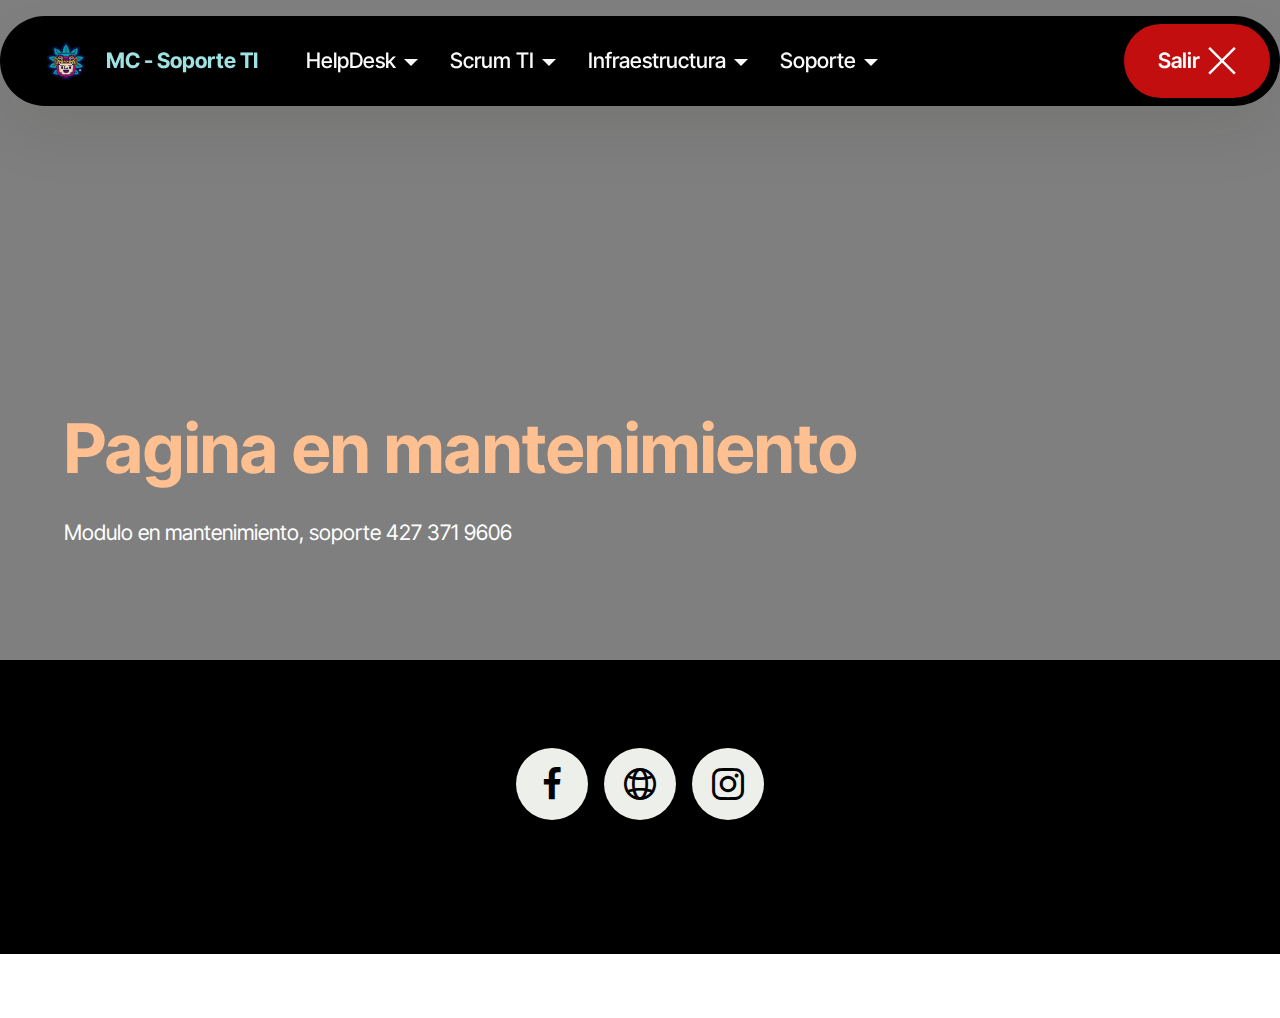
==== page1.html @ c339ab1b "create github pages" ====
<!DOCTYPE html>
<html  >
<head>
  <!-- Site made with Mobirise Website Builder v5.9.18, https://mobirise.com -->
  <meta charset="UTF-8">
  <meta http-equiv="X-UA-Compatible" content="IE=edge">
  <meta name="generator" content="Mobirise v5.9.18, mobirise.com">
  <meta name="viewport" content="width=device-width, initial-scale=1, minimum-scale=1">
  <link rel="shortcut icon" href="assets/images/isotipocolor-web-137x137.png" type="image/x-icon">
  <meta name="description" content="">
  
  
  <title>Mantenimiento</title>
  <link rel="stylesheet" href="assets/web/assets/mobirise-icons2/mobirise2.css">
  <link rel="stylesheet" href="assets/bootstrap/css/bootstrap.min.css">
  <link rel="stylesheet" href="assets/bootstrap/css/bootstrap-grid.min.css">
  <link rel="stylesheet" href="assets/bootstrap/css/bootstrap-reboot.min.css">
  <link rel="stylesheet" href="assets/animatecss/animate.css">
  <link rel="stylesheet" href="assets/dropdown/css/style.css">
  <link rel="stylesheet" href="assets/socicon/css/styles.css">
  <link rel="stylesheet" href="assets/theme/css/style.css">
  <link rel="preload" href="https://fonts.googleapis.com/css?family=Inter+Tight:100,200,300,400,500,600,700,800,900,100i,200i,300i,400i,500i,600i,700i,800i,900i&display=swap" as="style" onload="this.onload=null;this.rel='stylesheet'">
  <noscript><link rel="stylesheet" href="https://fonts.googleapis.com/css?family=Inter+Tight:100,200,300,400,500,600,700,800,900,100i,200i,300i,400i,500i,600i,700i,800i,900i&display=swap"></noscript>
  <link rel="preload" as="style" href="assets/mobirise/css/mbr-additional.css?v=smQ6OJ"><link rel="stylesheet" href="assets/mobirise/css/mbr-additional.css?v=smQ6OJ" type="text/css">

  
  
  
</head>
<body>
  
  <section data-bs-version="5.1" class="menu menu1 cid-uxffvswjuF" once="menu" id="menu01-16">
	

	<nav class="navbar navbar-dropdown navbar-fixed-top navbar-expand-lg">
		<div class="container">
			<div class="navbar-brand">
				<span class="navbar-logo">
					
						<img src="assets/images/isotipocolor-web-137x137.webp" alt="Mobirise Website Builder" style="height: 3rem;">
					
				</span>
				<span class="navbar-caption-wrap"><a class="navbar-caption text-danger display-4">MC - Soporte TI</a></span>
			</div>
			<button class="navbar-toggler" type="button" data-toggle="collapse" data-bs-toggle="collapse" data-target="#navbarSupportedContent" data-bs-target="#navbarSupportedContent" aria-controls="navbarNavAltMarkup" aria-expanded="false" aria-label="Toggle navigation">
				<div class="hamburger">
					<span></span>
					<span></span>
					<span></span>
					<span></span>
				</div>
			</button>
			<div class="collapse navbar-collapse" id="navbarSupportedContent">
				<ul class="navbar-nav nav-dropdown" data-app-modern-menu="true"><li class="nav-item dropdown"><a class="nav-link link dropdown-toggle text-white display-4" href="https://mobiri.se" data-toggle="dropdown-submenu" data-bs-toggle="dropdown" data-bs-auto-close="outside" aria-expanded="false">HelpDesk</a><div class="dropdown-menu" aria-labelledby="dropdown-467"><a class="show dropdown-item text-white text-primary display-4" href="https://docs.google.com/spreadsheets/d/1tQZ5rRhhbrYVEG_f9a9OdpUFr2kWi2Ooo6Gnt3os0gE/edit?gid=1674758568#gid=1674758568" target="_blank">HelpDesk</a><div class="dropdown"><a class="dropdown-item dropdown-toggle text-white display-4" href="https://mobiri.se" data-toggle="dropdown-submenu" data-bs-toggle="dropdown" data-bs-auto-close="outside" aria-expanded="false">Formulario</a><div class="dropdown-menu dropdown-submenu" aria-labelledby="dropdown-812"><a class="show dropdown-item text-white text-primary display-4" href="https://docs.google.com/forms/d/1orqEzwTOajUatfI0nrJIFFsMFWdwLHEpyA5Lwgc5M5E/edit" target="_blank">Editar</a><a class="show dropdown-item text-white text-primary display-4" href="https://docs.google.com/forms/d/e/1FAIpQLScKM3vpqnV5g_jiFnWjlTfqEybum1zKxJJAw9XuYOEBduHWBA/viewform?usp=sf_link" target="_blank">Ver</a></div></div></div></li><li class="nav-item dropdown"><a class="nav-link link dropdown-toggle text-white display-4" href="https://mobiri.se" data-toggle="dropdown-submenu" data-bs-toggle="dropdown" data-bs-auto-close="outside" aria-expanded="false">Scrum TI</a><div class="dropdown-menu" aria-labelledby="dropdown-231"><a class="show dropdown-item text-white text-primary display-4" href="https://docs.google.com/spreadsheets/d/1Y_oKEit8lRV-x0iWFJ3x6LApQu4Os89nSpuPyCU1NEI/edit?usp=sharing" target="_blank">Excel</a></div></li><li class="nav-item dropdown">
						<a class="nav-link link dropdown-toggle text-white show display-4" href="https://mobiri.se" data-toggle="dropdown-submenu" data-bs-toggle="dropdown" data-bs-auto-close="outside" aria-expanded="false">Infraestructura</a><div class="dropdown-menu show" aria-labelledby="dropdown-538" data-bs-popper="none"><div class="dropdown"><a class="dropdown-item dropdown-toggle text-white display-4" href="https://mobiri.se" data-toggle="dropdown-submenu" data-bs-toggle="dropdown" data-bs-auto-close="outside" aria-expanded="false">Red</a><div class="dropdown-menu dropdown-submenu" aria-labelledby="dropdown-129"><a class="dropdown-item text-white text-primary display-4" href="page1.html">Carpetas compartidas</a><a class="dropdown-item text-white text-primary display-4" href="page1.html">Topologia</a><div class="dropdown"><a class="dropdown-item text-white text-primary dropdown-toggle display-4" href="page1.html" data-toggle="dropdown-submenu" data-bs-toggle="dropdown" data-bs-auto-close="outside" aria-expanded="false">Configuraciones</a><div class="dropdown-menu dropdown-submenu" aria-labelledby="dropdown-901"><a class="dropdown-item text-white text-primary display-4" href="https://docs.google.com/spreadsheets/d/1yiLn3DMKhzhFyshzUQkkFJoEZVKk5XK2soRZ8ECcU_E/edit?usp=sharing" target="_blank">Servidores</a></div></div><a class="dropdown-item text-white text-primary display-4" href="page1.html">Proyectos</a><a class="dropdown-item text-white text-primary display-4" href="page1.html">Proveedores</a></div></div><div class="dropdown"><a class="dropdown-item dropdown-toggle text-white display-4" href="https://mobiri.se" data-toggle="dropdown-submenu" data-bs-toggle="dropdown" data-bs-auto-close="outside" aria-expanded="false">Camaras</a><div class="dropdown-menu dropdown-submenu" aria-labelledby="dropdown-752"><a class="dropdown-item text-white text-primary display-4" href="https://docs.google.com/spreadsheets/d/1JukxzZqgc_hGniaiKbsmmRWR3sTVH8GrKLAXcKS1vKk/edit?usp=sharing" target="_blank">Configuracion</a><a class="dropdown-item text-white text-primary display-4" href="page1.html">Topologia</a></div></div><a class="dropdown-item text-white show text-primary display-4" href="index.html#article06-1k" aria-expanded="false">Software</a></div>
					</li>
					
					<li class="nav-item dropdown"><a class="nav-link link dropdown-toggle text-white display-4" href="https://mobiri.se" data-toggle="dropdown-submenu" data-bs-toggle="dropdown" data-bs-auto-close="outside" aria-expanded="false">Soporte</a><div class="dropdown-menu" aria-labelledby="dropdown-169"><a class="show dropdown-item text-white text-primary display-4" href="page1.html">Cursos</a><a class="show dropdown-item text-white text-primary display-4" href="https://drive.google.com/drive/folders/1fta2CJEgPQlLHhC2azm7DFzgVzfVPlxH?usp=sharing" target="_blank">Manuales</a><div class="dropdown"><a class="text-white dropdown-item dropdown-toggle display-4" href="https://mobiri.se" data-toggle="dropdown-submenu" data-bs-toggle="dropdown" data-bs-auto-close="outside" aria-expanded="false">Mantenimientos</a><div class="dropdown-menu dropdown-submenu" aria-labelledby="dropdown-605"><a class="text-white show dropdown-item text-primary display-4" href="https://docs.google.com/spreadsheets/d/1fsN54QqwVLH9h3xYCC9KQETTjeA7YNZz8zzGtF8MJfA/edit?gid=0#gid=0" target="_blank">Checklist Preventivo</a><a class="text-white show dropdown-item text-primary display-4" href="https://docs.google.com/spreadsheets/d/1sJRoT5BX_wlcGO72BQpjdYwrX-4q8BYDv6KoUFHCXNs/edit?usp=sharing" target="_blank">Checklist Correctivo</a><a class="text-white show dropdown-item text-primary display-4" href="https://drive.google.com/drive/folders/1oaCWUjiMt_iOW7MO6h39NXHPLdgF9JYu?usp=sharing" target="_blank">Evidencias</a></div></div><a class="text-white dropdown-item show text-primary display-4" href="https://docs.google.com/spreadsheets/d/1K4DJF8NlPsOaYMabSEkWxWNf4xRq575X09Q40iq1aQs/edit?gid=27881361#gid=27881361" target="_blank">Cotizaciones y Pedidos</a><div class="dropdown"><a class="text-white dropdown-item dropdown-toggle display-4" href="https://mobiri.se" data-toggle="dropdown-submenu" data-bs-toggle="dropdown" data-bs-auto-close="outside" aria-expanded="false">Accesos</a><div class="dropdown-menu dropdown-submenu" aria-labelledby="dropdown-250"><a class="text-white dropdown-item show text-primary display-4" href="https://docs.google.com/spreadsheets/d/1g2q3pIwRkTzyVbUNISZcumAJhcUmCS8__Yrxm890wCg/edit?usp=sharing" target="_blank">Correos<br></a></div></div><a class="text-white dropdown-item show text-primary display-4" href="https://alejandronetaleex.github.io/gifttracklogin/" target="_blank">Gifttrack</a></div></li></ul>
				
				<div class="navbar-buttons mbr-section-btn"><a class="btn btn-secondary display-4" href="https://alejandronetaleex.github.io/loginsoporteti/"><span class="mobi-mbri mobi-mbri-close mbr-iconfont mbr-iconfont-btn"></span>Salir</a></div>
			</div>
		</div>
	</nav>
</section>

<section data-bs-version="5.1" class="header18 cid-uxk1f8sDzS" data-bg-video="https://www.youtube.com/watch?v=2Gg6Seob5Mg" id="header18-18">
  

  <div class="mbr-overlay" style="opacity: 0.5; background-color: rgb(0, 0, 0);"></div>
  <div class="container-fluid">
    <div class="row">
      <div class="content-wrap col-12 col-md-12">
        <h1 class="mbr-section-title mbr-fonts-style mbr-white mb-4 display-1">
          <strong><br>Pagina en mantenimiento</strong></h1>
        
        <p class="mbr-fonts-style mbr-text mbr-white mb-4 display-7">Modulo en mantenimiento, soporte 427 371 9606</p>
        
      </div>
    </div>
  </div>
</section>

<section data-bs-version="5.1" class="footer3 cid-usw5GXhlOP" once="footers" id="footer03-17">

        

    

    <div class="container">
        <div class="row">
            

            <div class="col-12 mt-4">
                <div class="social-row">
                    <div class="soc-item">
                        <a href="https://www.facebook.com/HomeImportacionesSouvenirs" target="_blank">
                            <span class="mbr-iconfont display-7 socicon-facebook socicon"></span>
                        </a>
                    </div>
                    <div class="soc-item">
                        <a href="https://giftzin.com/" target="_blank">
                            <span class="mbr-iconfont mobi-mbri-globe-2 mobi-mbri"></span>
                        </a>
                    </div>
                    <div class="soc-item">
                        <a href="https://www.instagram.com/_giftzin_/?hl=es-la" target="_blank">
                            <span class="mbr-iconfont socicon-instagram socicon"></span>
                        </a>
                    </div>
                    
                    
                </div>
            </div>
            <div class="col-12 mt-5">
                <p class="mbr-fonts-style copyright display-7">
                    © 2024 SOPORTE TI GIFTZIN - Mejora Continua . Desarrollado por Alejandro Machuca.
                </p>
            </div>
        </div>
    </div>
</section><section class="display-7" style="padding: 0;align-items: center;justify-content: center;flex-wrap: wrap;    align-content: center;display: flex;position: relative;height: 4rem;"><a href="https://mobiri.se/3147832" style="flex: 1 1;height: 4rem;position: absolute;width: 100%;z-index: 1;"><img alt="" style="height: 4rem;" src="[data-uri]"></a><p style="margin: 0;text-align: center;" class="display-7">&#8204;</p><a style="z-index:1" href="https://mobirise.com/builder/ai-website-maker.html">AI Website Maker</a></section><script src="assets/bootstrap/js/bootstrap.bundle.min.js"></script>  <script src="assets/smoothscroll/smooth-scroll.js"></script>  <script src="assets/ytplayer/index.js"></script>  <script src="assets/dropdown/js/navbar-dropdown.js"></script>  <script src="assets/vimeoplayer/player.js"></script>  <script src="assets/theme/js/script.js"></script>  
  
  
 <div id="scrollToTop" class="scrollToTop mbr-arrow-up"><a style="text-align: center;"><i class="mbr-arrow-up-icon mbr-arrow-up-icon-cm cm-icon cm-icon-smallarrow-up"></i></a></div>
    <input name="animation" type="hidden">
  </body>
</html>
---- assets/web/assets/mobirise-icons2/mobirise2.css ----
@font-face {
  font-family: 'Moririse2';
  font-display: swap;
  src:  url('mobirise2.eot?f2bix4');
  src:  url('mobirise2.eot?f2bix4#iefix') format('embedded-opentype'),
    url('mobirise2.ttf?f2bix4') format('truetype'),
    url('mobirise2.woff?f2bix4') format('woff'),
    url('mobirise2.svg?f2bix4#mobirise2') format('svg');
  font-weight: normal;
  font-style: normal;
}

[class^="mobi-"], [class*=" mobi-"] {
  /* use !important to prevent issues with browser extensions that change fonts */
  font-family: 'Moririse2' !important;
  speak: none;
  font-style: normal;
  font-weight: normal;
  font-variant: normal;
  text-transform: none;
  line-height: 1;

  /* Better Font Rendering =========== */
  -webkit-font-smoothing: antialiased;
  -moz-osx-font-smoothing: grayscale;
}

.mobi-mbri-add-submenu:before {
  content: "\e900";
}
.mobi-mbri-alert:before {
  content: "\e901";
}
.mobi-mbri-align-center:before {
  content: "\e902";
}
.mobi-mbri-align-justify:before {
  content: "\e903";
}
.mobi-mbri-align-left:before {
  content: "\e904";
}
.mobi-mbri-align-right:before {
  content: "\e905";
}
.mobi-mbri-android:before {
  content: "\e906";
}
.mobi-mbri-apple:before {
  content: "\e907";
}
.mobi-mbri-arrow-down:before {
  content: "\e908";
}
.mobi-mbri-arrow-next:before {
  content: "\e909";
}
.mobi-mbri-arrow-prev:before {
  content: "\e90a";
}
.mobi-mbri-arrow-up:before {
  content: "\e90b";
}
.mobi-mbri-bold:before {
  content: "\e90c";
}
.mobi-mbri-bookmark:before {
  content: "\e90d";
}
.mobi-mbri-bootstrap:before {
  content: "\e90e";
}
.mobi-mbri-briefcase:before {
  content: "\e90f";
}
.mobi-mbri-browse:before {
  content: "\e910";
}
.mobi-mbri-bulleted-list:before {
  content: "\e911";
}
.mobi-mbri-calendar:before {
  content: "\e912";
}
.mobi-mbri-camera:before {
  content: "\e913";
}
.mobi-mbri-cart-add:before {
  content: "\e914";
}
.mobi-mbri-cart-full:before {
  content: "\e915";
}
.mobi-mbri-cash:before {
  content: "\e916";
}
.mobi-mbri-change-style:before {
  content: "\e917";
}
.mobi-mbri-chat:before {
  content: "\e918";
}
.mobi-mbri-clock:before {
  content: "\e919";
}
.mobi-mbri-close:before {
  content: "\e91a";
}
.mobi-mbri-cloud:before {
  content: "\e91b";
}
.mobi-mbri-code:before {
  content: "\e91c";
}
.mobi-mbri-contact-form:before {
  content: "\e91d";
}
.mobi-mbri-credit-card:before {
  content: "\e91e";
}
.mobi-mbri-cursor-click:before {
  content: "\e91f";
}
.mobi-mbri-cust-feedback:before {
  content: "\e920";
}
.mobi-mbri-database:before {
  content: "\e921";
}
.mobi-mbri-delivery:before {
  content: "\e922";
}
.mobi-mbri-desktop:before {
  content: "\e923";
}
.mobi-mbri-devices:before {
  content: "\e924";
}
.mobi-mbri-down:before {
  content: "\e925";
}
.mobi-mbri-download-2:before {
  content: "\e926";
}
.mobi-mbri-download:before {
  content: "\e927";
}
.mobi-mbri-drag-n-drop-2:before {
  content: "\e928";
}
.mobi-mbri-drag-n-drop:before {
  content: "\e929";
}
.mobi-mbri-edit-2:before {
  content: "\e92a";
}
.mobi-mbri-edit:before {
  content: "\e92b";
}
.mobi-mbri-error:before {
  content: "\e92c";
}
.mobi-mbri-extension:before {
  content: "\e92d";
}
.mobi-mbri-features:before {
  content: "\e92e";
}
.mobi-mbri-file:before {
  content: "\e92f";
}
.mobi-mbri-flag:before {
  content: "\e930";
}
.mobi-mbri-folder:before {
  content: "\e931";
}
.mobi-mbri-gift:before {
  content: "\e932";
}
.mobi-mbri-github:before {
  content: "\e933";
}
.mobi-mbri-globe-2:before {
  content: "\e934";
}
.mobi-mbri-globe:before {
  content: "\e935";
}
.mobi-mbri-growing-chart:before {
  content: "\e936";
}
.mobi-mbri-hearth:before {
  content: "\e937";
}
.mobi-mbri-help:before {
  content: "\e938";
}
.mobi-mbri-home:before {
  content: "\e939";
}
.mobi-mbri-hot-cup:before {
  content: "\e93a";
}
.mobi-mbri-idea:before {
  content: "\e93b";
}
.mobi-mbri-image-gallery:before {
  content: "\e93c";
}
.mobi-mbri-image-slider:before {
  content: "\e93d";
}
.mobi-mbri-info:before {
  content: "\e93e";
}
.mobi-mbri-italic:before {
  content: "\e93f";
}
.mobi-mbri-key:before {
  content: "\e940";
}
.mobi-mbri-laptop:before {
  content: "\e941";
}
.mobi-mbri-layers:before {
  content: "\e942";
}
.mobi-mbri-left-right:before {
  content: "\e943";
}
.mobi-mbri-left:before {
  content: "\e944";
}
.mobi-mbri-letter:before {
  content: "\e945";
}
.mobi-mbri-like:before {
  content: "\e946";
}
.mobi-mbri-link:before {
  content: "\e947";
}
.mobi-mbri-lock:before {
  content: "\e948";
}
.mobi-mbri-login:before {
  content: "\e949";
}
.mobi-mbri-logout:before {
  content: "\e94a";
}
.mobi-mbri-magic-stick:before {
  content: "\e94b";
}
.mobi-mbri-map-pin:before {
  content: "\e94c";
}
.mobi-mbri-menu:before {
  content: "\e94d";
}
.mobi-mbri-mobile-2:before {
  content: "\e94e";
}
.mobi-mbri-mobile-horizontal:before {
  content: "\e94f";
}
.mobi-mbri-mobile:before {
  content: "\e950";
}
.mobi-mbri-mobirise:before {
  content: "\e951";
}
.mobi-mbri-more-horizontal:before {
  content: "\e952";
}
.mobi-mbri-more-vertical:before {
  content: "\e953";
}
.mobi-mbri-music:before {
  content: "\e954";
}
.mobi-mbri-new-file:before {
  content: "\e955";
}
.mobi-mbri-numbered-list:before {
  content: "\e956";
}
.mobi-mbri-opened-folder:before {
  content: "\e957";
}
.mobi-mbri-pages:before {
  content: "\e958";
}
.mobi-mbri-paper-plane:before {
  content: "\e959";
}
.mobi-mbri-paperclip:before {
  content: "\e95a";
}
.mobi-mbri-phone:before {
  content: "\e95b";
}
.mobi-mbri-photo:before {
  content: "\e95c";
}
.mobi-mbri-photos:before {
  content: "\e95d";
}
.mobi-mbri-pin:before {
  content: "\e95e";
}
.mobi-mbri-play:before {
  content: "\e95f";
}
.mobi-mbri-plus:before {
  content: "\e960";
}
.mobi-mbri-preview:before {
  content: "\e961";
}
.mobi-mbri-print:before {
  content: "\e962";
}
.mobi-mbri-protect:before {
  content: "\e963";
}
.mobi-mbri-question:before {
  content: "\e964";
}
.mobi-mbri-quote-left:before {
  content: "\e965";
}
.mobi-mbri-quote-right:before {
  content: "\e966";
}
.mobi-mbri-redo:before {
  content: "\e967";
}
.mobi-mbri-refresh:before {
  content: "\e968";
}
.mobi-mbri-responsive-2:before {
  content: "\e969";
}
.mobi-mbri-responsive:before {
  content: "\e96a";
}
.mobi-mbri-right:before {
  content: "\e96b";
}
.mobi-mbri-rocket:before {
  content: "\e96c";
}
.mobi-mbri-sad-face:before {
  content: "\e96d";
}
.mobi-mbri-sale:before {
  content: "\e96e";
}
.mobi-mbri-save:before {
  content: "\e96f";
}
.mobi-mbri-search:before {
  content: "\e970";
}
.mobi-mbri-setting-2:before {
  content: "\e971";
}
.mobi-mbri-setting-3:before {
  content: "\e972";
}
.mobi-mbri-setting:before {
  content: "\e973";
}
.mobi-mbri-share:before {
  content: "\e974";
}
.mobi-mbri-shopping-bag:before {
  content: "\e975";
}
.mobi-mbri-shopping-basket:before {
  content: "\e976";
}
.mobi-mbri-shopping-cart:before {
  content: "\e977";
}
.mobi-mbri-sites:before {
  content: "\e978";
}
.mobi-mbri-smile-face:before {
  content: "\e979";
}
.mobi-mbri-speed:before {
  content: "\e97a";
}
.mobi-mbri-star:before {
  content: "\e97b";
}
.mobi-mbri-success:before {
  content: "\e97c";
}
.mobi-mbri-sun:before {
  content: "\e97d";
}
.mobi-mbri-sun2:before {
  content: "\e97e";
}
.mobi-mbri-tablet-vertical:before {
  content: "\e97f";
}
.mobi-mbri-tablet:before {
  content: "\e980";
}
.mobi-mbri-target:before {
  content: "\e981";
}
.mobi-mbri-timer:before {
  content: "\e982";
}
.mobi-mbri-to-ftp:before {
  content: "\e983";
}
.mobi-mbri-to-local-drive:before {
  content: "\e984";
}
.mobi-mbri-touch-swipe:before {
  content: "\e985";
}
.mobi-mbri-touch:before {
  content: "\e986";
}
.mobi-mbri-trash:before {
  content: "\e987";
}
.mobi-mbri-underline:before {
  content: "\e988";
}
.mobi-mbri-undo:before {
  content: "\e989";
}
.mobi-mbri-unlink:before {
  content: "\e98a";
}
.mobi-mbri-unlock:before {
  content: "\e98b";
}
.mobi-mbri-up-down:before {
  content: "\e98c";
}
.mobi-mbri-up:before {
  content: "\e98d";
}
.mobi-mbri-update:before {
  content: "\e98e";
}
.mobi-mbri-upload-2:before {
  content: "\e98f";
}
.mobi-mbri-upload:before {
  content: "\e990";
}
.mobi-mbri-user-2:before {
  content: "\e991";
}
.mobi-mbri-user:before {
  content: "\e992";
}
.mobi-mbri-users:before {
  content: "\e993";
}
.mobi-mbri-video-play:before {
  content: "\e994";
}
.mobi-mbri-video:before {
  content: "\e995";
}
.mobi-mbri-watch:before {
  content: "\e996";
}
.mobi-mbri-website-theme-2:before {
  content: "\e997";
}
.mobi-mbri-website-theme:before {
  content: "\e998";
}
.mobi-mbri-wifi:before {
  content: "\e999";
}
.mobi-mbri-windows:before {
  content: "\e99a";
}
.mobi-mbri-zoom-in:before {
  content: "\e99b";
}
.mobi-mbri-zoom-out:before {
  content: "\e99c";
}
---- assets/dropdown/css/style.css ----
.navbar-dropdown {
  left: 0;
  padding: 0;
  position: absolute;
  right: 0;
  top: 0;
  transition: all 0.45s ease;
  z-index: 1030;
  background: #282828; }
  .navbar-dropdown .navbar-logo {
    margin-right: 0.8rem;
    transition: margin 0.3s ease-in-out;
    vertical-align: middle; }
    .navbar-dropdown .navbar-logo img {
      height: 3.125rem;
      transition: all 0.3s ease-in-out; }
    .navbar-dropdown .navbar-logo.mbr-iconfont {
      font-size: 3.125rem;
      line-height: 3.125rem; }
  .navbar-dropdown .navbar-caption {
    font-weight: 700;
    white-space: normal;
    vertical-align: -4px;
    line-height: 3.125rem !important; }
    .navbar-dropdown .navbar-caption, .navbar-dropdown .navbar-caption:hover {
      color: inherit;
      text-decoration: none; }
  .navbar-dropdown .mbr-iconfont + .navbar-caption {
    vertical-align: -1px; }
  .navbar-dropdown.navbar-fixed-top {
    position: fixed; }
  .navbar-dropdown .navbar-brand span {
    vertical-align: -4px; }
  .navbar-dropdown.bg-color.transparent {
    background: none; }
  .navbar-dropdown.navbar-short .navbar-brand {
    padding: 0.625rem 0; }
    .navbar-dropdown.navbar-short .navbar-brand span {
      vertical-align: -1px; }
  .navbar-dropdown.navbar-short .navbar-caption {
    line-height: 2.375rem !important;
    vertical-align: -2px; }
  .navbar-dropdown.navbar-short .navbar-logo {
    margin-right: 0.5rem; }
    .navbar-dropdown.navbar-short .navbar-logo img {
      height: 2.375rem; }
    .navbar-dropdown.navbar-short .navbar-logo.mbr-iconfont {
      font-size: 2.375rem;
      line-height: 2.375rem; }
  .navbar-dropdown.navbar-short .mbr-table-cell {
    height: 3.625rem; }
  .navbar-dropdown .navbar-close {
    left: 0.6875rem;
    position: fixed;
    top: 0.75rem;
    z-index: 1000; }
  .navbar-dropdown .hamburger-icon {
    content: "";
    display: inline-block;
    vertical-align: middle;
    width: 16px;
    -webkit-box-shadow: 0 -6px 0 1px #282828,0 0 0 1px #282828,0 6px 0 1px #282828;
    -moz-box-shadow: 0 -6px 0 1px #282828,0 0 0 1px #282828,0 6px 0 1px #282828;
    box-shadow: 0 -6px 0 1px #282828,0 0 0 1px #282828,0 6px 0 1px #282828; }

.dropdown-menu .dropdown-toggle[data-toggle="dropdown-submenu"]::after {
  border-bottom: 0.35em solid transparent;
  border-left: 0.35em solid;
  border-right: 0;
  border-top: 0.35em solid transparent;
  margin-left: 0.3rem; }

.dropdown-menu .dropdown-item:focus {
  outline: 0; }

.nav-dropdown {
  font-size: 0.75rem;
  font-weight: 500;
  height: auto !important; }
  .nav-dropdown .nav-btn {
    padding-left: 1rem; }
  .nav-dropdown .link {
    margin: .667em 1.667em;
    font-weight: 500;
    padding: 0;
    transition: color .2s ease-in-out; }
    .nav-dropdown .link.dropdown-toggle {
      margin-right: 2.583em; }
      .nav-dropdown .link.dropdown-toggle::after {
        margin-left: .25rem;
        border-top: 0.35em solid;
        border-right: 0.35em solid transparent;
        border-left: 0.35em solid transparent;
        border-bottom: 0; }
      .nav-dropdown .link.dropdown-toggle[aria-expanded="true"] {
        margin: 0;
        padding: 0.667em 3.263em  0.667em 1.667em; }
  .nav-dropdown .link::after,
  .nav-dropdown .dropdown-item::after {
    color: inherit; }
  .nav-dropdown .btn {
    font-size: 0.75rem;
    font-weight: 700;
    letter-spacing: 0;
    margin-bottom: 0;
    padding-left: 1.25rem;
    padding-right: 1.25rem; }
  .nav-dropdown .dropdown-menu {
    border-radius: 0;
    border: 0;
    left: 0;
    margin: 0;
    padding-bottom: 1.25rem;
    padding-top: 1.25rem;
    position: relative; }
  .nav-dropdown .dropdown-submenu {
    margin-left: 0.125rem;
    top: 0; }
  .nav-dropdown .dropdown-item {
    font-weight: 500;
    line-height: 2;
    padding: 0.3846em 4.615em 0.3846em 1.5385em;
    position: relative;
    transition: color .2s ease-in-out, background-color .2s ease-in-out; }
    .nav-dropdown .dropdown-item::after {
      margin-top: -0.3077em;
      position: absolute;
      right: 1.1538em;
      top: 50%; }
    .nav-dropdown .dropdown-item:focus, .nav-dropdown .dropdown-item:hover {
      background: none; }

@media (max-width: 767px) {
  .nav-dropdown.navbar-toggleable-sm {
    bottom: 0;
    display: none;
    left: 0;
    overflow-x: hidden;
    position: fixed;
    top: 0;
    transform: translateX(-100%);
    -ms-transform: translateX(-100%);
    -webkit-transform: translateX(-100%);
    width: 18.75rem;
    z-index: 999; } }
.nav-dropdown.navbar-toggleable-xl {
  bottom: 0;
  display: none;
  left: 0;
  overflow-x: hidden;
  position: fixed;
  top: 0;
  transform: translateX(-100%);
  -ms-transform: translateX(-100%);
  -webkit-transform: translateX(-100%);
  width: 18.75rem;
  z-index: 999; }

.nav-dropdown-sm {
  display: block !important;
  overflow-x: hidden;
  overflow: auto;
  padding-top: 3.875rem; }
  .nav-dropdown-sm::after {
    content: "";
    display: block;
    height: 3rem;
    width: 100%; }
  .nav-dropdown-sm.collapse.in ~ .navbar-close {
    display: block !important; }
  .nav-dropdown-sm.collapsing, .nav-dropdown-sm.collapse.in {
    transform: translateX(0);
    -ms-transform: translateX(0);
    -webkit-transform: translateX(0);
    transition: all 0.25s ease-out;
    -webkit-transition: all 0.25s ease-out;
    background: #282828; }
  .nav-dropdown-sm.collapsing[aria-expanded="false"] {
    transform: translateX(-100%);
    -ms-transform: translateX(-100%);
    -webkit-transform: translateX(-100%); }
  .nav-dropdown-sm .nav-item {
    display: block;
    margin-left: 0 !important;
    padding-left: 0; }
  .nav-dropdown-sm .link,
  .nav-dropdown-sm .dropdown-item {
    border-top: 1px dotted rgba(255, 255, 255, 0.1);
    font-size: 0.8125rem;
    line-height: 1.6;
    margin: 0 !important;
    padding: 0.875rem 2.4rem 0.875rem 1.5625rem !important;
    position: relative;
    white-space: normal; }
    .nav-dropdown-sm .link:focus, .nav-dropdown-sm .link:hover,
    .nav-dropdown-sm .dropdown-item:focus,
    .nav-dropdown-sm .dropdown-item:hover {
      background: rgba(0, 0, 0, 0.2) !important;
      color: #c0a375; }
  .nav-dropdown-sm .nav-btn {
    position: relative;
    padding: 1.5625rem 1.5625rem 0 1.5625rem; }
    .nav-dropdown-sm .nav-btn::before {
      border-top: 1px dotted rgba(255, 255, 255, 0.1);
      content: "";
      left: 0;
      position: absolute;
      top: 0;
      width: 100%; }
    .nav-dropdown-sm .nav-btn + .nav-btn {
      padding-top: 0.625rem; }
      .nav-dropdown-sm .nav-btn + .nav-btn::before {
        display: none; }
  .nav-dropdown-sm .btn {
    padding: 0.625rem 0; }
  .nav-dropdown-sm .dropdown-toggle[data-toggle="dropdown-submenu"]::after {
    margin-left: .25rem;
    border-top: 0.35em solid;
    border-right: 0.35em solid transparent;
    border-left: 0.35em solid transparent;
    border-bottom: 0; }
  .nav-dropdown-sm .dropdown-toggle[data-toggle="dropdown-submenu"][aria-expanded="true"]::after {
    border-top: 0;
    border-right: 0.35em solid transparent;
    border-left: 0.35em solid transparent;
    border-bottom: 0.35em solid; }
  .nav-dropdown-sm .dropdown-menu {
    margin: 0;
    padding: 0;
    position: relative;
    top: 0;
    left: 0;
    width: 100%;
    border: 0;
    float: none;
    border-radius: 0;
    background: none; }
  .nav-dropdown-sm .dropdown-submenu {
    left: 100%;
    margin-left: 0.125rem;
    margin-top: -1.25rem;
    top: 0; }

.navbar-toggleable-sm .nav-dropdown .dropdown-menu {
  position: absolute; }

.navbar-toggleable-sm .nav-dropdown .dropdown-submenu {
  left: 100%;
  margin-left: 0.125rem;
  margin-top: -1.25rem;
  top: 0; }

.navbar-toggleable-sm.opened .nav-dropdown .dropdown-menu {
  position: relative; }

.navbar-toggleable-sm.opened .nav-dropdown .dropdown-submenu {
  left: 0;
  margin-left: 00rem;
  margin-top: 0rem;
  top: 0; }

.is-builder .nav-dropdown.collapsing {
  transition: none !important; }
---- assets/socicon/css/styles.css ----
@charset "UTF-8";

@font-face {
  font-family: 'Socicon';
  src:  url('../fonts/socicon.eot');
  src:  url('../fonts/socicon.eot?#iefix') format('embedded-opentype'),
    url('../fonts/socicon.woff2') format('woff2'),
    url('../fonts/socicon.ttf') format('truetype'),
    url('../fonts/socicon.woff') format('woff'),
    url('../fonts/socicon.svg#socicon') format('svg');
  font-weight: normal;
  font-style: normal;
  font-display: swap;
}

[data-icon]:before {
  font-family: "socicon" !important;
  content: attr(data-icon);
  font-style: normal !important;
  font-weight: normal !important;
  font-variant: normal !important;
  text-transform: none !important;
  speak: none;
  line-height: 1;
  -webkit-font-smoothing: antialiased;
  -moz-osx-font-smoothing: grayscale;
}

[class^="socicon-"], [class*=" socicon-"] {
  /* use !important to prevent issues with browser extensions that change fonts */
  font-family: 'Socicon' !important;
  speak: none;
  font-style: normal;
  font-weight: normal;
  font-variant: normal;
  text-transform: none;
  line-height: 1;

  /* Better Font Rendering =========== */
  -webkit-font-smoothing: antialiased;
  -moz-osx-font-smoothing: grayscale;
}

.socicon-500px:before {
  content: "\e000";
}
.socicon-8tracks:before {
  content: "\e001";
}
.socicon-airbnb:before {
  content: "\e002";
}
.socicon-alliance:before {
  content: "\e003";
}
.socicon-amazon:before {
  content: "\e004";
}
.socicon-amplement:before {
  content: "\e005";
}
.socicon-android:before {
  content: "\e006";
}
.socicon-angellist:before {
  content: "\e007";
}
.socicon-apple:before {
  content: "\e008";
}
.socicon-appnet:before {
  content: "\e009";
}
.socicon-baidu:before {
  content: "\e00a";
}
.socicon-bandcamp:before {
  content: "\e00b";
}
.socicon-battlenet:before {
  content: "\e00c";
}
.socicon-mixer:before {
  content: "\e00d";
}
.socicon-bebee:before {
  content: "\e00e";
}
.socicon-bebo:before {
  content: "\e00f";
}
.socicon-behance:before {
  content: "\e010";
}
.socicon-blizzard:before {
  content: "\e011";
}
.socicon-blogger:before {
  content: "\e012";
}
.socicon-buffer:before {
  content: "\e013";
}
.socicon-chrome:before {
  content: "\e014";
}
.socicon-coderwall:before {
  content: "\e015";
}
.socicon-curse:before {
  content: "\e016";
}
.socicon-dailymotion:before {
  content: "\e017";
}
.socicon-deezer:before {
  content: "\e018";
}
.socicon-delicious:before {
  content: "\e019";
}
.socicon-deviantart:before {
  content: "\e01a";
}
.socicon-diablo:before {
  content: "\e01b";
}
.socicon-digg:before {
  content: "\e01c";
}
.socicon-discord:before {
  content: "\e01d";
}
.socicon-disqus:before {
  content: "\e01e";
}
.socicon-douban:before {
  content: "\e01f";
}
.socicon-draugiem:before {
  content: "\e020";
}
.socicon-dribbble:before {
  content: "\e021";
}
.socicon-drupal:before {
  content: "\e022";
}
.socicon-ebay:before {
  content: "\e023";
}
.socicon-ello:before {
  content: "\e024";
}
.socicon-endomodo:before {
  content: "\e025";
}
.socicon-envato:before {
  content: "\e026";
}
.socicon-etsy:before {
  content: "\e027";
}
.socicon-facebook:before {
  content: "\e028";
}
.socicon-feedburner:before {
  content: "\e029";
}
.socicon-filmweb:before {
  content: "\e02a";
}
.socicon-firefox:before {
  content: "\e02b";
}
.socicon-flattr:before {
  content: "\e02c";
}
.socicon-flickr:before {
  content: "\e02d";
}
.socicon-formulr:before {
  content: "\e02e";
}
.socicon-forrst:before {
  content: "\e02f";
}
.socicon-foursquare:before {
  content: "\e030";
}
.socicon-friendfeed:before {
  content: "\e031";
}
.socicon-github:before {
  content: "\e032";
}
.socicon-goodreads:before {
  content: "\e033";
}
.socicon-google:before {
  content: "\e034";
}
.socicon-googlescholar:before {
  content: "\e035";
}
.socicon-googlegroups:before {
  content: "\e036";
}
.socicon-googlephotos:before {
  content: "\e037";
}
.socicon-googleplus:before {
  content: "\e038";
}
.socicon-grooveshark:before {
  content: "\e039";
}
.socicon-hackerrank:before {
  content: "\e03a";
}
.socicon-hearthstone:before {
  content: "\e03b";
}
.socicon-hellocoton:before {
  content: "\e03c";
}
.socicon-heroes:before {
  content: "\e03d";
}
.socicon-smashcast:before {
  content: "\e03e";
}
.socicon-horde:before {
  content: "\e03f";
}
.socicon-houzz:before {
  content: "\e040";
}
.socicon-icq:before {
  content: "\e041";
}
.socicon-identica:before {
  content: "\e042";
}
.socicon-imdb:before {
  content: "\e043";
}
.socicon-instagram:before {
  content: "\e044";
}
.socicon-issuu:before {
  content: "\e045";
}
.socicon-istock:before {
  content: "\e046";
}
.socicon-itunes:before {
  content: "\e047";
}
.socicon-keybase:before {
  content: "\e048";
}
.socicon-lanyrd:before {
  content: "\e049";
}
.socicon-lastfm:before {
  content: "\e04a";
}
.socicon-line:before {
  content: "\e04b";
}
.socicon-linkedin:before {
  content: "\e04c";
}
.socicon-livejournal:before {
  content: "\e04d";
}
.socicon-lyft:before {
  content: "\e04e";
}
.socicon-macos:before {
  content: "\e04f";
}
.socicon-mail:before {
  content: "\e050";
}
.socicon-medium:before {
  content: "\e051";
}
.socicon-meetup:before {
  content: "\e052";
}
.socicon-mixcloud:before {
  content: "\e053";
}
.socicon-modelmayhem:before {
  content: "\e054";
}
.socicon-mumble:before {
  content: "\e055";
}
.socicon-myspace:before {
  content: "\e056";
}
.socicon-newsvine:before {
  content: "\e057";
}
.socicon-nintendo:before {
  content: "\e058";
}
.socicon-npm:before {
  content: "\e059";
}
.socicon-odnoklassniki:before {
  content: "\e05a";
}
.socicon-openid:before {
  content: "\e05b";
}
.socicon-opera:before {
  content: "\e05c";
}
.socicon-outlook:before {
  content: "\e05d";
}
.socicon-overwatch:before {
  content: "\e05e";
}
.socicon-patreon:before {
  content: "\e05f";
}
.socicon-paypal:before {
  content: "\e060";
}
.socicon-periscope:before {
  content: "\e061";
}
.socicon-persona:before {
  content: "\e062";
}
.socicon-pinterest:before {
  content: "\e063";
}
.socicon-play:before {
  content: "\e064";
}
.socicon-player:before {
  content: "\e065";
}
.socicon-playstation:before {
  content: "\e066";
}
.socicon-pocket:before {
  content: "\e067";
}
.socicon-qq:before {
  content: "\e068";
}
.socicon-quora:before {
  content: "\e069";
}
.socicon-raidcall:before {
  content: "\e06a";
}
.socicon-ravelry:before {
  content: "\e06b";
}
.socicon-reddit:before {
  content: "\e06c";
}
.socicon-renren:before {
  content: "\e06d";
}
.socicon-researchgate:before {
  content: "\e06e";
}
.socicon-residentadvisor:before {
  content: "\e06f";
}
.socicon-reverbnation:before {
  content: "\e070";
}
.socicon-rss:before {
  content: "\e071";
}
.socicon-sharethis:before {
  content: "\e072";
}
.socicon-skype:before {
  content: "\e073";
}
.socicon-slideshare:before {
  content: "\e074";
}
.socicon-smugmug:before {
  content: "\e075";
}
.socicon-snapchat:before {
  content: "\e076";
}
.socicon-songkick:before {
  content: "\e077";
}
.socicon-soundcloud:before {
  content: "\e078";
}
.socicon-spotify:before {
  content: "\e079";
}
.socicon-stackexchange:before {
  content: "\e07a";
}
.socicon-stackoverflow:before {
  content: "\e07b";
}
.socicon-starcraft:before {
  content: "\e07c";
}
.socicon-stayfriends:before {
  content: "\e07d";
}
.socicon-steam:before {
  content: "\e07e";
}
.socicon-storehouse:before {
  content: "\e07f";
}
.socicon-strava:before {
  content: "\e080";
}
.socicon-streamjar:before {
  content: "\e081";
}
.socicon-stumbleupon:before {
  content: "\e082";
}
.socicon-swarm:before {
  content: "\e083";
}
.socicon-teamspeak:before {
  content: "\e084";
}
.socicon-teamviewer:before {
  content: "\e085";
}
.socicon-technorati:before {
  content: "\e086";
}
.socicon-telegram:before {
  content: "\e087";
}
.socicon-tripadvisor:before {
  content: "\e088";
}
.socicon-tripit:before {
  content: "\e089";
}
.socicon-triplej:before {
  content: "\e08a";
}
.socicon-tumblr:before {
  content: "\e08b";
}
.socicon-twitch:before {
  content: "\e08c";
}
.socicon-twitter:before {
  content: "\e08d";
}
.socicon-uber:before {
  content: "\e08e";
}
.socicon-ventrilo:before {
  content: "\e08f";
}
.socicon-viadeo:before {
  content: "\e090";
}
.socicon-viber:before {
  content: "\e091";
}
.socicon-viewbug:before {
  content: "\e092";
}
.socicon-vimeo:before {
  content: "\e093";
}
.socicon-vine:before {
  content: "\e094";
}
.socicon-vkontakte:before {
  content: "\e095";
}
.socicon-warcraft:before {
  content: "\e096";
}
.socicon-wechat:before {
  content: "\e097";
}
.socicon-weibo:before {
  content: "\e098";
}
.socicon-whatsapp:before {
  content: "\e099";
}
.socicon-wikipedia:before {
  content: "\e09a";
}
.socicon-windows:before {
  content: "\e09b";
}
.socicon-wordpress:before {
  content: "\e09c";
}
.socicon-wykop:before {
  content: "\e09d";
}
.socicon-xbox:before {
  content: "\e09e";
}
.socicon-xing:before {
  content: "\e09f";
}
.socicon-yahoo:before {
  content: "\e0a0";
}
.socicon-yammer:before {
  content: "\e0a1";
}
.socicon-yandex:before {
  content: "\e0a2";
}
.socicon-yelp:before {
  content: "\e0a3";
}
.socicon-younow:before {
  content: "\e0a4";
}
.socicon-youtube:before {
  content: "\e0a5";
}
.socicon-zapier:before {
  content: "\e0a6";
}
.socicon-zerply:before {
  content: "\e0a7";
}
.socicon-zomato:before {
  content: "\e0a8";
}
.socicon-zynga:before {
  content: "\e0a9";
}
.socicon-spreadshirt:before {
  content: "\e901";
}
.socicon-gamejolt:before {
  content: "\e902";
}
.socicon-trello:before {
  content: "\e903";
}
.socicon-tunein:before {
  content: "\e904";
}
.socicon-bloglovin:before {
  content: "\e905";
}
.socicon-gamewisp:before {
  content: "\e906";
}
.socicon-messenger:before {
  content: "\e907";
}
.socicon-pandora:before {
  content: "\e908";
}
.socicon-augment:before {
  content: "\e909";
}
.socicon-bitbucket:before {
  content: "\e90a";
}
.socicon-fyuse:before {
  content: "\e90b";
}
.socicon-yt-gaming:before {
  content: "\e90c";
}
.socicon-sketchfab:before {
  content: "\e90d";
}
.socicon-mobcrush:before {
  content: "\e90e";
}
.socicon-microsoft:before {
  content: "\e90f";
}
.socicon-realtor:before {
  content: "\e910";
}
.socicon-tidal:before {
  content: "\e911";
}
.socicon-qobuz:before {
  content: "\e912";
}
.socicon-natgeo:before {
  content: "\e913";
}
.socicon-mastodon:before {
  content: "\e914";
}
.socicon-unsplash:before {
  content: "\e915";
}
.socicon-homeadvisor:before {
  content: "\e916";
}
.socicon-angieslist:before {
  content: "\e917";
}
.socicon-codepen:before {
  content: "\e918";
}
.socicon-slack:before {
  content: "\e919";
}
.socicon-openaigym:before {
  content: "\e91a";
}
.socicon-logmein:before {
  content: "\e91b";
}
.socicon-fiverr:before {
  content: "\e91c";
}
.socicon-gotomeeting:before {
  content: "\e91d";
}
.socicon-aliexpress:before {
  content: "\e91e";
}
.socicon-guru:before {
  content: "\e91f";
}
.socicon-appstore:before {
  content: "\e920";
}
.socicon-homes:before {
  content: "\e921";
}
.socicon-zoom:before {
  content: "\e922";
}
.socicon-alibaba:before {
  content: "\e923";
}
.socicon-craigslist:before {
  content: "\e924";
}
.socicon-wix:before {
  content: "\e925";
}
.socicon-redfin:before {
  content: "\e926";
}
.socicon-googlecalendar:before {
  content: "\e927";
}
.socicon-shopify:before {
  content: "\e928";
}
.socicon-freelancer:before {
  content: "\e929";
}
.socicon-seedrs:before {
  content: "\e92a";
}
.socicon-bing:before {
  content: "\e92b";
}
.socicon-doodle:before {
  content: "\e92c";
}
.socicon-bonanza:before {
  content: "\e92d";
}
.socicon-squarespace:before {
  content: "\e92e";
}
.socicon-toptal:before {
  content: "\e92f";
}
.socicon-gust:before {
  content: "\e930";
}
.socicon-ask:before {
  content: "\e931";
}
.socicon-trulia:before {
  content: "\e932";
}
.socicon-loomly:before {
  content: "\e933";
}
.socicon-ghost:before {
  content: "\e934";
}
.socicon-upwork:before {
  content: "\e935";
}
.socicon-fundable:before {
  content: "\e936";
}
.socicon-booking:before {
  content: "\e937";
}
.socicon-googlemaps:before {
  content: "\e938";
}
.socicon-zillow:before {
  content: "\e939";
}
.socicon-niconico:before {
  content: "\e93a";
}
.socicon-toneden:before {
  content: "\e93b";
}
.socicon-crunchbase:before {
  content: "\e93c";
}
.socicon-homefy:before {
  content: "\e93d";
}
.socicon-calendly:before {
  content: "\e93e";
}
.socicon-livemaster:before {
  content: "\e93f";
}
.socicon-udemy:before {
  content: "\e940";
}
.socicon-codered:before {
  content: "\e941";
}
.socicon-origin:before {
  content: "\e942";
}
.socicon-nextdoor:before {
  content: "\e943";
}
.socicon-portfolio:before {
  content: "\e944";
}
.socicon-instructables:before {
  content: "\e945";
}
.socicon-gitlab:before {
  content: "\e946";
}
.socicon-hackernews:before {
  content: "\e947";
}
.socicon-smashwords:before {
  content: "\e948";
}
.socicon-kobo:before {
  content: "\e949";
}
.socicon-bookbub:before {
  content: "\e94a";
}
.socicon-mailru:before {
  content: "\e94b";
}
.socicon-moddb:before {
  content: "\e94c";
}
.socicon-indiedb:before {
  content: "\e94d";
}
.socicon-traxsource:before {
  content: "\e94e";
}
.socicon-gamefor:before {
  content: "\e94f";
}
.socicon-pixiv:before {
  content: "\e950";
}
.socicon-myanimelist:before {
  content: "\e951";
}
.socicon-blackberry:before {
  content: "\e952";
}
.socicon-wickr:before {
  content: "\e953";
}
.socicon-spip:before {
  content: "\e954";
}
.socicon-napster:before {
  content: "\e955";
}
.socicon-beatport:before {
  content: "\e956";
}
.socicon-hackerone:before {
  content: "\e957";
}
.socicon-internet:before {
  content: "\e958";
}
.socicon-ubuntu:before {
  content: "\e959";
}
.socicon-artstation:before {
  content: "\e95a";
}
.socicon-invision:before {
  content: "\e95b";
}
.socicon-torial:before {
  content: "\e95c";
}
.socicon-collectorz:before {
  content: "\e95d";
}
.socicon-seenthis:before {
  content: "\e95e";
}
.socicon-googleplaymusic:before {
  content: "\e95f";
}
.socicon-debian:before {
  content: "\e960";
}
.socicon-filmfreeway:before {
  content: "\e961";
}
.socicon-gnome:before {
  content: "\e962";
}
.socicon-itchio:before {
  content: "\e963";
}
.socicon-jamendo:before {
  content: "\e964";
}
.socicon-mix:before {
  content: "\e965";
}
.socicon-sharepoint:before {
  content: "\e966";
}
.socicon-tinder:before {
  content: "\e967";
}
.socicon-windguru:before {
  content: "\e968";
}
.socicon-cdbaby:before {
  content: "\e969";
}
.socicon-elementaryos:before {
  content: "\e96a";
}
.socicon-stage32:before {
  content: "\e96b";
}
.socicon-tiktok:before {
  content: "\e96c";
}
.socicon-gitter:before {
  content: "\e96d";
}
.socicon-letterboxd:before {
  content: "\e96e";
}
.socicon-threema:before {
  content: "\e96f";
}
.socicon-splice:before {
  content: "\e970";
}
.socicon-metapop:before {
  content: "\e971";
}
.socicon-naver:before {
  content: "\e972";
}
.socicon-remote:before {
  content: "\e973";
}
.socicon-flipboard:before {
  content: "\e974";
}
.socicon-googlehangouts:before {
  content: "\e975";
}
.socicon-dlive:before {
  content: "\e976";
}
.socicon-vsco:before {
  content: "\e977";
}
.socicon-stitcher:before {
  content: "\e978";
}
.socicon-avvo:before {
  content: "\e979";
}
.socicon-redbubble:before {
  content: "\e97a";
}
.socicon-society6:before {
  content: "\e97b";
}
.socicon-zazzle:before {
  content: "\e97c";
}
.socicon-eitaa:before {
  content: "\e97d";
}
.socicon-soroush:before {
  content: "\e97e";
}
.socicon-bale:before {
  content: "\e97f";
}
---- assets/theme/css/style.css ----
@charset "UTF-8";
section {
  background-color: #ffffff;
}

body {
  font-style: normal;
  line-height: 1.5;
  font-weight: 400;
  color: #232323;
  position: relative;
}

button {
  background-color: transparent;
  border-color: transparent;
}

.embla__button,
.carousel-control {
  background-color: #edefea !important;
  opacity: 0.8 !important;
  color: #464845 !important;
  border-color: #edefea !important;
}

.carousel .close,
.modalWindow .close {
  background-color: #edefea !important;
  color: #464845 !important;
  border-color: #edefea !important;
  opacity: 0.8 !important;
}

.carousel .close:hover,
.modalWindow .close:hover {
  opacity: 1 !important;
}

.carousel-indicators li {
  background-color: #edefea !important;
  border: 2px solid #464845 !important;
}

.carousel-indicators li:hover,
.carousel-indicators li:active {
  opacity: 0.8 !important;
}

.embla__button:hover,
.carousel-control:hover {
  background-color: #edefea !important;
  opacity: 1 !important;
}

.modalWindow-video-container {
  height: 80%;
}

section,
.container,
.container-fluid {
  position: relative;
  word-wrap: break-word;
}

a.mbr-iconfont:hover {
  text-decoration: none;
}

.article .lead p,
.article .lead ul,
.article .lead ol,
.article .lead pre,
.article .lead blockquote {
  margin-bottom: 0;
}

a {
  font-style: normal;
  font-weight: 400;
  cursor: pointer;
}
a, a:hover {
  text-decoration: none;
}

.mbr-section-title {
  font-style: normal;
  line-height: 1.3;
}

.mbr-section-subtitle {
  line-height: 1.3;
}

.mbr-text {
  font-style: normal;
  line-height: 1.7;
}

h1,
h2,
h3,
h4,
h5,
h6,
.display-1,
.display-2,
.display-4,
.display-5,
.display-7,
span,
p,
a {
  line-height: 1;
  word-break: break-word;
  word-wrap: break-word;
  font-weight: 400;
}

b,
strong {
  font-weight: bold;
}

input:-webkit-autofill, input:-webkit-autofill:hover, input:-webkit-autofill:focus, input:-webkit-autofill:active {
  transition-delay: 9999s;
  -webkit-transition-property: background-color, color;
  transition-property: background-color, color;
}

textarea[type=hidden] {
  display: none;
}

section {
  background-position: 50% 50%;
  background-repeat: no-repeat;
  background-size: cover;
}
section .mbr-background-video,
section .mbr-background-video-preview {
  position: absolute;
  bottom: 0;
  left: 0;
  right: 0;
  top: 0;
}

.hidden {
  visibility: hidden;
}

.mbr-z-index20 {
  z-index: 20;
}

/*! Base colors */
.mbr-white {
  color: #ffffff;
}

.mbr-black {
  color: #111111;
}

.mbr-bg-white {
  background-color: #ffffff;
}

.mbr-bg-black {
  background-color: #000000;
}

/*! Text-aligns */
.align-left {
  text-align: left;
}

.align-center {
  text-align: center;
}

.align-right {
  text-align: right;
}

/*! Font-weight  */
.mbr-light {
  font-weight: 300;
}

.mbr-regular {
  font-weight: 400;
}

.mbr-semibold {
  font-weight: 500;
}

.mbr-bold {
  font-weight: 700;
}

/*! Media  */
.media-content {
  flex-basis: 100%;
}

.media-container-row {
  display: flex;
  flex-direction: row;
  flex-wrap: wrap;
  justify-content: center;
  align-content: center;
  align-items: start;
}
.media-container-row .media-size-item {
  width: 400px;
}

.media-container-column {
  display: flex;
  flex-direction: column;
  flex-wrap: wrap;
  justify-content: center;
  align-content: center;
  align-items: stretch;
}
.media-container-column > * {
  width: 100%;
}

@media (min-width: 992px) {
  .media-container-row {
    flex-wrap: nowrap;
  }
}
figure {
  margin-bottom: 0;
  overflow: hidden;
}

figure[mbr-media-size] {
  transition: width 0.1s;
}

img,
iframe {
  display: block;
  width: 100%;
}

.card {
  background-color: transparent;
  border: none;
}

.card-box {
  width: 100%;
}

.card-img {
  text-align: center;
  flex-shrink: 0;
  -webkit-flex-shrink: 0;
}

.media {
  max-width: 100%;
  margin: 0 auto;
}

.mbr-figure {
  align-self: center;
}

.media-container > div {
  max-width: 100%;
}

.mbr-figure img,
.card-img img {
  width: 100%;
}

@media (max-width: 991px) {
  .media-size-item {
    width: auto !important;
  }
  .media {
    width: auto;
  }
  .mbr-figure {
    width: 100% !important;
  }
}
/*! Buttons */
.mbr-section-btn {
  margin-left: -0.6rem;
  margin-right: -0.6rem;
  font-size: 0;
}

.btn {
  font-weight: 600;
  border-width: 1px;
  font-style: normal;
  margin: 0.6rem 0.6rem;
  white-space: normal;
  transition: all 0.2s ease-in-out;
  display: inline-flex;
  align-items: center;
  justify-content: center;
  word-break: break-word;
}

.btn-sm {
  font-weight: 600;
  letter-spacing: 0px;
  transition: all 0.3s ease-in-out;
}

.btn-md {
  font-weight: 600;
  letter-spacing: 0px;
  transition: all 0.3s ease-in-out;
}

.btn-lg {
  font-weight: 600;
  letter-spacing: 0px;
  transition: all 0.3s ease-in-out;
}

.btn-form {
  margin: 0;
}
.btn-form:hover {
  cursor: pointer;
}

nav .mbr-section-btn {
  margin-left: 0rem;
  margin-right: 0rem;
}

/*! Btn icon margin */
.btn .mbr-iconfont,
.btn.btn-sm .mbr-iconfont {
  order: 1;
  cursor: pointer;
  margin-left: 0.5rem;
  vertical-align: sub;
}

.btn.btn-md .mbr-iconfont,
.btn.btn-md .mbr-iconfont {
  margin-left: 0.8rem;
}

.mbr-regular {
  font-weight: 400;
}

.mbr-semibold {
  font-weight: 500;
}

.mbr-bold {
  font-weight: 700;
}

[type=submit] {
  -webkit-appearance: none;
}

/*! Full-screen */
.mbr-fullscreen .mbr-overlay {
  min-height: 100vh;
}

.mbr-fullscreen {
  display: flex;
  display: -moz-flex;
  display: -ms-flex;
  display: -o-flex;
  align-items: center;
  min-height: 100vh;
  padding-top: 3rem;
  padding-bottom: 3rem;
}

/*! Map */
.map {
  height: 25rem;
  position: relative;
}
.map iframe {
  width: 100%;
  height: 100%;
}

/*! Scroll to top arrow */
.mbr-arrow-up {
  bottom: 25px;
  right: 90px;
  position: fixed;
  text-align: right;
  z-index: 5000;
  color: #ffffff;
  font-size: 22px;
}

.mbr-arrow-up a {
  background: rgba(0, 0, 0, 0.2);
  border-radius: 50%;
  color: #fff;
  display: inline-block;
  height: 60px;
  width: 60px;
  border: 2px solid #fff;
  outline-style: none !important;
  position: relative;
  text-decoration: none;
  transition: all 0.3s ease-in-out;
  cursor: pointer;
  text-align: center;
}
.mbr-arrow-up a:hover {
  background-color: rgba(0, 0, 0, 0.4);
}
.mbr-arrow-up a i {
  line-height: 60px;
}

.mbr-arrow-up-icon {
  display: block;
  color: #fff;
}

.mbr-arrow-up-icon::before {
  content: "›";
  display: inline-block;
  font-family: serif;
  font-size: 22px;
  line-height: 1;
  font-style: normal;
  position: relative;
  top: 6px;
  left: -4px;
  transform: rotate(-90deg);
}

/*! Arrow Down */
.mbr-arrow {
  position: absolute;
  bottom: 45px;
  left: 50%;
  width: 60px;
  height: 60px;
  cursor: pointer;
  background-color: rgba(80, 80, 80, 0.5);
  border-radius: 50%;
  transform: translateX(-50%);
}
@media (max-width: 767px) {
  .mbr-arrow {
    display: none;
  }
}
.mbr-arrow > a {
  display: inline-block;
  text-decoration: none;
  outline-style: none;
  animation: arrowdown 1.7s ease-in-out infinite;
  color: #ffffff;
}
.mbr-arrow > a > i {
  position: absolute;
  top: -2px;
  left: 15px;
  font-size: 2rem;
}

#scrollToTop a i::before {
  content: "";
  position: absolute;
  display: block;
  border-bottom: 2.5px solid #fff;
  border-left: 2.5px solid #fff;
  width: 27.8%;
  height: 27.8%;
  left: 50%;
  top: 51%;
  transform: translateY(-30%) translateX(-50%) rotate(135deg);
}

@keyframes arrowdown {
  0% {
    transform: translateY(0px);
  }
  50% {
    transform: translateY(-5px);
  }
  100% {
    transform: translateY(0px);
  }
}
@media (max-width: 500px) {
  .mbr-arrow-up {
    left: 0;
    right: 0;
    text-align: center;
  }
}
/*Gradients animation*/
@keyframes gradient-animation {
  from {
    background-position: 0% 100%;
    animation-timing-function: ease-in-out;
  }
  to {
    background-position: 100% 0%;
    animation-timing-function: ease-in-out;
  }
}
.bg-gradient {
  background-size: 200% 200%;
  animation: gradient-animation 5s infinite alternate;
  -webkit-animation: gradient-animation 5s infinite alternate;
}

.menu .navbar-brand {
  display: -webkit-flex;
}
.menu .navbar-brand span {
  display: flex;
  display: -webkit-flex;
}
.menu .navbar-brand .navbar-caption-wrap {
  display: -webkit-flex;
}
.menu .navbar-brand .navbar-logo img {
  display: -webkit-flex;
  width: auto;
}
@media (min-width: 768px) and (max-width: 991px) {
  .menu .navbar-toggleable-sm .navbar-nav {
    display: -ms-flexbox;
  }
}
@media (max-width: 991px) {
  .menu .navbar-collapse {
    max-height: 93.5vh;
  }
  .menu .navbar-collapse.show {
    overflow: auto;
  }
}
@media (min-width: 992px) {
  .menu .navbar-nav.nav-dropdown {
    display: -webkit-flex;
  }
  .menu .navbar-toggleable-sm .navbar-collapse {
    display: -webkit-flex !important;
  }
  .menu .collapsed .navbar-collapse {
    max-height: 93.5vh;
  }
  .menu .collapsed .navbar-collapse.show {
    overflow: auto;
  }
}
@media (max-width: 767px) {
  .menu .navbar-collapse {
    max-height: 80vh;
  }
}

.nav-link .mbr-iconfont {
  margin-right: 0.5rem;
}

.navbar {
  display: -webkit-flex;
  -webkit-flex-wrap: wrap;
  -webkit-align-items: center;
  -webkit-justify-content: space-between;
}

.navbar-collapse {
  -webkit-flex-basis: 100%;
  -webkit-flex-grow: 1;
  -webkit-align-items: center;
}

.nav-dropdown .link {
  padding: 0.667em 1.667em !important;
  margin: 0 !important;
}

.nav {
  display: -webkit-flex;
  -webkit-flex-wrap: wrap;
}

.row {
  display: -webkit-flex;
  -webkit-flex-wrap: wrap;
}

.justify-content-center {
  -webkit-justify-content: center;
}

.form-inline {
  display: -webkit-flex;
}

.card-wrapper {
  -webkit-flex: 1;
}

.carousel-control {
  z-index: 10;
  display: -webkit-flex;
}

.carousel-controls {
  display: -webkit-flex;
}

.media {
  display: -webkit-flex;
}

.form-group:focus {
  outline: none;
}

.jq-selectbox__select {
  padding: 7px 0;
  position: relative;
}

.jq-selectbox__dropdown {
  overflow: hidden;
  border-radius: 10px;
  position: absolute;
  top: 100%;
  left: 0 !important;
  width: 100% !important;
}

.jq-selectbox__trigger-arrow {
  right: 0;
  transform: translateY(-50%);
}

.jq-selectbox li {
  padding: 1.07em 0.5em;
}

input[type=range] {
  padding-left: 0 !important;
  padding-right: 0 !important;
}

.modal-dialog,
.modal-content {
  height: 100%;
}

.modal-dialog .carousel-inner {
  height: calc(100vh - 1.75rem);
}
@media (max-width: 575px) {
  .modal-dialog .carousel-inner {
    height: calc(100vh - 1rem);
  }
}

.carousel-item {
  text-align: center;
}

.carousel-item img {
  margin: auto;
}

.navbar-toggler {
  align-self: flex-start;
  padding: 0.25rem 0.75rem;
  font-size: 1.25rem;
  line-height: 1;
  background: transparent;
  border: 1px solid transparent;
  border-radius: 0.25rem;
}

.navbar-toggler:focus,
.navbar-toggler:hover {
  text-decoration: none;
  box-shadow: none;
}

.navbar-toggler-icon {
  display: inline-block;
  width: 1.5em;
  height: 1.5em;
  vertical-align: middle;
  content: "";
  background: no-repeat center center;
  background-size: 100% 100%;
}

.navbar-toggler-left {
  position: absolute;
  left: 1rem;
}

.navbar-toggler-right {
  position: absolute;
  right: 1rem;
}

.card-img {
  width: auto;
}

.menu .navbar.collapsed:not(.beta-menu) {
  flex-direction: column;
}

.carousel-item.active,
.carousel-item-next,
.carousel-item-prev {
  display: flex;
}

.note-air-layout .dropup .dropdown-menu,
.note-air-layout .navbar-fixed-bottom .dropdown .dropdown-menu {
  bottom: initial !important;
}

html,
body {
  height: auto;
  min-height: 100vh;
}

.dropup .dropdown-toggle::after {
  display: none;
}

.form-asterisk {
  font-family: initial;
  position: absolute;
  top: -2px;
  font-weight: normal;
}

.form-control-label {
  position: relative;
  cursor: pointer;
  margin-bottom: 0.357em;
  padding: 0;
}

.alert {
  color: #ffffff;
  border-radius: 0;
  border: 0;
  font-size: 1.1rem;
  line-height: 1.5;
  margin-bottom: 1.875rem;
  padding: 1.25rem;
  position: relative;
  text-align: center;
}
.alert.alert-form::after {
  background-color: inherit;
  bottom: -7px;
  content: "";
  display: block;
  height: 14px;
  left: 50%;
  margin-left: -7px;
  position: absolute;
  transform: rotate(45deg);
  width: 14px;
}

.form-control {
  background-color: #ffffff;
  background-clip: border-box;
  color: #232323;
  line-height: 1rem !important;
  height: auto;
  padding: 1.2rem 2rem;
  transition: border-color 0.25s ease 0s;
  border: 1px solid transparent !important;
  border-radius: 4px;
  box-shadow: rgba(0, 0, 0, 0.07) 0px 1px 1px 0px, rgba(0, 0, 0, 0.07) 0px 1px 3px 0px, rgba(0, 0, 0, 0.03) 0px 0px 0px 1px;
}
.form-active .form-control:invalid {
  border-color: red;
}

.row > * {
  padding-right: 1rem;
  padding-left: 1rem;
}

form .row {
  margin-left: -0.6rem;
  margin-right: -0.6rem;
}
form .row [class*=col] {
  padding-left: 0.6rem;
  padding-right: 0.6rem;
}

form .mbr-section-btn {
  padding-left: 0.6rem;
  padding-right: 0.6rem;
}

form .form-check-input {
  margin-top: 0.5;
}

textarea.form-control {
  line-height: 1.5rem !important;
}

.form-group {
  margin-bottom: 1.2rem;
}

.form-control,
form .btn {
  min-height: 48px;
}

.gdpr-block label span.textGDPR input[name=gdpr] {
  top: 7px;
}

.form-control:focus {
  box-shadow: none;
}

:focus {
  outline: none;
}

.mbr-overlay {
  background-color: #000;
  bottom: 0;
  left: 0;
  opacity: 0.5;
  position: absolute;
  right: 0;
  top: 0;
  z-index: 0;
  pointer-events: none;
}

blockquote {
  font-style: italic;
  padding: 3rem;
  font-size: 1.09rem;
  position: relative;
  border-left: 3px solid;
}

ul,
ol,
pre,
blockquote {
  margin-bottom: 2.3125rem;
}

.mt-4 {
  margin-top: 2rem !important;
}

.mb-4 {
  margin-bottom: 2rem !important;
}

.container,
.container-fluid {
  padding-left: 16px;
  padding-right: 16px;
}

.row {
  margin-left: -16px;
  margin-right: -16px;
}
.row > [class*=col] {
  padding-left: 16px;
  padding-right: 16px;
}

@media (min-width: 992px) {
  .container-fluid {
    padding-left: 32px;
    padding-right: 32px;
  }
}
@media (max-width: 991px) {
  .mbr-container {
    padding-left: 16px;
    padding-right: 16px;
  }
}
.app-video-wrapper > img {
  opacity: 1;
}

.app-video-wrapper {
  background: transparent;
}

.item {
  position: relative;
}

.dropdown-menu .dropdown-menu {
  left: 100%;
}

.dropdown-item + .dropdown-menu {
  display: none;
}

.dropdown-item:hover + .dropdown-menu,
.dropdown-menu:hover {
  display: block;
}

@media (min-aspect-ratio: 16/9) {
  .mbr-video-foreground {
    height: 300% !important;
    top: -100% !important;
  }
}
@media (max-aspect-ratio: 16/9) {
  .mbr-video-foreground {
    width: 300% !important;
    left: -100% !important;
  }
}.engine {
	position: absolute;
	text-indent: -2400px;
	text-align: center;
	padding: 0;
	top: 0;
	left: -2400px;
}
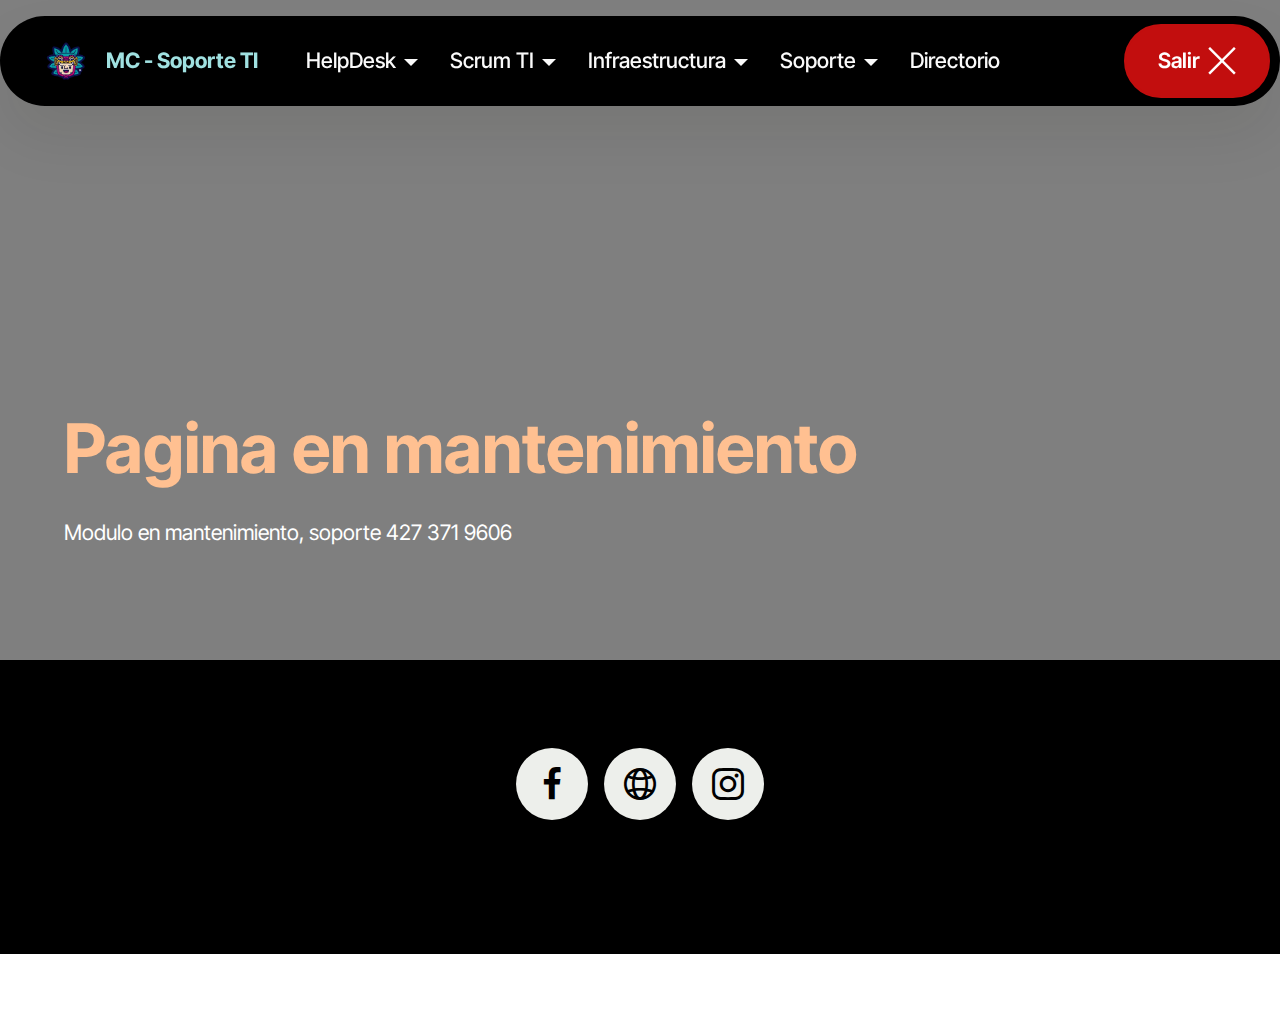
==== commit 75792485: "create github pages" ====
--- a/page1.html
+++ b/page1.html
@@ -21,7 +21,7 @@
   <link rel="stylesheet" href="assets/theme/css/style.css">
   <link rel="preload" href="https://fonts.googleapis.com/css?family=Inter+Tight:100,200,300,400,500,600,700,800,900,100i,200i,300i,400i,500i,600i,700i,800i,900i&display=swap" as="style" onload="this.onload=null;this.rel='stylesheet'">
   <noscript><link rel="stylesheet" href="https://fonts.googleapis.com/css?family=Inter+Tight:100,200,300,400,500,600,700,800,900,100i,200i,300i,400i,500i,600i,700i,800i,900i&display=swap"></noscript>
-  <link rel="preload" as="style" href="assets/mobirise/css/mbr-additional.css?v=smQ6OJ"><link rel="stylesheet" href="assets/mobirise/css/mbr-additional.css?v=smQ6OJ" type="text/css">
+  <link rel="preload" as="style" href="assets/mobirise/css/mbr-additional.css?v=XRwVbB"><link rel="stylesheet" href="assets/mobirise/css/mbr-additional.css?v=XRwVbB" type="text/css">
 
   
   
@@ -52,10 +52,10 @@
 			</button>
 			<div class="collapse navbar-collapse" id="navbarSupportedContent">
 				<ul class="navbar-nav nav-dropdown" data-app-modern-menu="true"><li class="nav-item dropdown"><a class="nav-link link dropdown-toggle text-white display-4" href="https://mobiri.se" data-toggle="dropdown-submenu" data-bs-toggle="dropdown" data-bs-auto-close="outside" aria-expanded="false">HelpDesk</a><div class="dropdown-menu" aria-labelledby="dropdown-467"><a class="show dropdown-item text-white text-primary display-4" href="https://docs.google.com/spreadsheets/d/1tQZ5rRhhbrYVEG_f9a9OdpUFr2kWi2Ooo6Gnt3os0gE/edit?gid=1674758568#gid=1674758568" target="_blank">HelpDesk</a><div class="dropdown"><a class="dropdown-item dropdown-toggle text-white display-4" href="https://mobiri.se" data-toggle="dropdown-submenu" data-bs-toggle="dropdown" data-bs-auto-close="outside" aria-expanded="false">Formulario</a><div class="dropdown-menu dropdown-submenu" aria-labelledby="dropdown-812"><a class="show dropdown-item text-white text-primary display-4" href="https://docs.google.com/forms/d/1orqEzwTOajUatfI0nrJIFFsMFWdwLHEpyA5Lwgc5M5E/edit" target="_blank">Editar</a><a class="show dropdown-item text-white text-primary display-4" href="https://docs.google.com/forms/d/e/1FAIpQLScKM3vpqnV5g_jiFnWjlTfqEybum1zKxJJAw9XuYOEBduHWBA/viewform?usp=sf_link" target="_blank">Ver</a></div></div></div></li><li class="nav-item dropdown"><a class="nav-link link dropdown-toggle text-white display-4" href="https://mobiri.se" data-toggle="dropdown-submenu" data-bs-toggle="dropdown" data-bs-auto-close="outside" aria-expanded="false">Scrum TI</a><div class="dropdown-menu" aria-labelledby="dropdown-231"><a class="show dropdown-item text-white text-primary display-4" href="https://docs.google.com/spreadsheets/d/1Y_oKEit8lRV-x0iWFJ3x6LApQu4Os89nSpuPyCU1NEI/edit?usp=sharing" target="_blank">Excel</a></div></li><li class="nav-item dropdown">
-						<a class="nav-link link dropdown-toggle text-white show display-4" href="https://mobiri.se" data-toggle="dropdown-submenu" data-bs-toggle="dropdown" data-bs-auto-close="outside" aria-expanded="false">Infraestructura</a><div class="dropdown-menu show" aria-labelledby="dropdown-538" data-bs-popper="none"><div class="dropdown"><a class="dropdown-item dropdown-toggle text-white display-4" href="https://mobiri.se" data-toggle="dropdown-submenu" data-bs-toggle="dropdown" data-bs-auto-close="outside" aria-expanded="false">Red</a><div class="dropdown-menu dropdown-submenu" aria-labelledby="dropdown-129"><a class="dropdown-item text-white text-primary display-4" href="page1.html">Carpetas compartidas</a><a class="dropdown-item text-white text-primary display-4" href="page1.html">Topologia</a><div class="dropdown"><a class="dropdown-item text-white text-primary dropdown-toggle display-4" href="page1.html" data-toggle="dropdown-submenu" data-bs-toggle="dropdown" data-bs-auto-close="outside" aria-expanded="false">Configuraciones</a><div class="dropdown-menu dropdown-submenu" aria-labelledby="dropdown-901"><a class="dropdown-item text-white text-primary display-4" href="https://docs.google.com/spreadsheets/d/1yiLn3DMKhzhFyshzUQkkFJoEZVKk5XK2soRZ8ECcU_E/edit?usp=sharing" target="_blank">Servidores</a></div></div><a class="dropdown-item text-white text-primary display-4" href="page1.html">Proyectos</a><a class="dropdown-item text-white text-primary display-4" href="page1.html">Proveedores</a></div></div><div class="dropdown"><a class="dropdown-item dropdown-toggle text-white display-4" href="https://mobiri.se" data-toggle="dropdown-submenu" data-bs-toggle="dropdown" data-bs-auto-close="outside" aria-expanded="false">Camaras</a><div class="dropdown-menu dropdown-submenu" aria-labelledby="dropdown-752"><a class="dropdown-item text-white text-primary display-4" href="https://docs.google.com/spreadsheets/d/1JukxzZqgc_hGniaiKbsmmRWR3sTVH8GrKLAXcKS1vKk/edit?usp=sharing" target="_blank">Configuracion</a><a class="dropdown-item text-white text-primary display-4" href="page1.html">Topologia</a></div></div><a class="dropdown-item text-white show text-primary display-4" href="index.html#article06-1k" aria-expanded="false">Software</a></div>
+						<a class="nav-link link dropdown-toggle text-white display-4" href="https://mobiri.se" data-toggle="dropdown-submenu" data-bs-toggle="dropdown" data-bs-auto-close="outside" aria-expanded="false">Infraestructura</a><div class="dropdown-menu" aria-labelledby="dropdown-538"><div class="dropdown"><a class="dropdown-item dropdown-toggle text-white display-4" href="https://mobiri.se" data-toggle="dropdown-submenu" data-bs-toggle="dropdown" data-bs-auto-close="outside" aria-expanded="false">Red</a><div class="dropdown-menu dropdown-submenu" aria-labelledby="dropdown-129"><a class="dropdown-item text-white text-primary display-4" href="page1.html">Carpetas compartidas</a><a class="dropdown-item text-white text-primary display-4" href="page1.html">Topologia</a><a class="dropdown-item text-white text-primary display-4" href="https://docs.google.com/spreadsheets/d/1yiLn3DMKhzhFyshzUQkkFJoEZVKk5XK2soRZ8ECcU_E/edit?usp=sharing" aria-expanded="false" target="_blank">Configuraciones</a><a class="dropdown-item text-white text-primary display-4" href="page1.html">Proyectos</a><a class="dropdown-item text-white text-primary display-4" href="page1.html">Proveedores</a></div></div><a class="dropdown-item text-white text-primary display-4" href="https://docs.google.com/spreadsheets/d/1yiLn3DMKhzhFyshzUQkkFJoEZVKk5XK2soRZ8ECcU_E/edit?usp=sharing" aria-expanded="false" target="_blank">Camaras</a><a class="dropdown-item text-white show text-primary display-4" href="index.html#article06-1k" aria-expanded="false">Software</a></div>
 					</li>
 					
-					<li class="nav-item dropdown"><a class="nav-link link dropdown-toggle text-white display-4" href="https://mobiri.se" data-toggle="dropdown-submenu" data-bs-toggle="dropdown" data-bs-auto-close="outside" aria-expanded="false">Soporte</a><div class="dropdown-menu" aria-labelledby="dropdown-169"><a class="show dropdown-item text-white text-primary display-4" href="page1.html">Cursos</a><a class="show dropdown-item text-white text-primary display-4" href="https://drive.google.com/drive/folders/1fta2CJEgPQlLHhC2azm7DFzgVzfVPlxH?usp=sharing" target="_blank">Manuales</a><div class="dropdown"><a class="text-white dropdown-item dropdown-toggle display-4" href="https://mobiri.se" data-toggle="dropdown-submenu" data-bs-toggle="dropdown" data-bs-auto-close="outside" aria-expanded="false">Mantenimientos</a><div class="dropdown-menu dropdown-submenu" aria-labelledby="dropdown-605"><a class="text-white show dropdown-item text-primary display-4" href="https://docs.google.com/spreadsheets/d/1fsN54QqwVLH9h3xYCC9KQETTjeA7YNZz8zzGtF8MJfA/edit?gid=0#gid=0" target="_blank">Checklist Preventivo</a><a class="text-white show dropdown-item text-primary display-4" href="https://docs.google.com/spreadsheets/d/1sJRoT5BX_wlcGO72BQpjdYwrX-4q8BYDv6KoUFHCXNs/edit?usp=sharing" target="_blank">Checklist Correctivo</a><a class="text-white show dropdown-item text-primary display-4" href="https://drive.google.com/drive/folders/1oaCWUjiMt_iOW7MO6h39NXHPLdgF9JYu?usp=sharing" target="_blank">Evidencias</a></div></div><a class="text-white dropdown-item show text-primary display-4" href="https://docs.google.com/spreadsheets/d/1K4DJF8NlPsOaYMabSEkWxWNf4xRq575X09Q40iq1aQs/edit?gid=27881361#gid=27881361" target="_blank">Cotizaciones y Pedidos</a><div class="dropdown"><a class="text-white dropdown-item dropdown-toggle display-4" href="https://mobiri.se" data-toggle="dropdown-submenu" data-bs-toggle="dropdown" data-bs-auto-close="outside" aria-expanded="false">Accesos</a><div class="dropdown-menu dropdown-submenu" aria-labelledby="dropdown-250"><a class="text-white dropdown-item show text-primary display-4" href="https://docs.google.com/spreadsheets/d/1g2q3pIwRkTzyVbUNISZcumAJhcUmCS8__Yrxm890wCg/edit?usp=sharing" target="_blank">Correos<br></a></div></div><a class="text-white dropdown-item show text-primary display-4" href="https://alejandronetaleex.github.io/gifttracklogin/" target="_blank">Gifttrack</a></div></li></ul>
+					<li class="nav-item dropdown"><a class="nav-link link dropdown-toggle text-white display-4" href="https://mobiri.se" data-toggle="dropdown-submenu" data-bs-toggle="dropdown" data-bs-auto-close="outside" aria-expanded="false">Soporte</a><div class="dropdown-menu" aria-labelledby="dropdown-169"><a class="show dropdown-item text-white text-primary display-4" href="page1.html">Cursos</a><a class="show dropdown-item text-white text-primary display-4" href="https://drive.google.com/drive/folders/1fta2CJEgPQlLHhC2azm7DFzgVzfVPlxH?usp=sharing" target="_blank">Manuales</a><div class="dropdown"><a class="text-white dropdown-item dropdown-toggle display-4" href="https://mobiri.se" data-toggle="dropdown-submenu" data-bs-toggle="dropdown" data-bs-auto-close="outside" aria-expanded="false">Mantenimientos</a><div class="dropdown-menu dropdown-submenu" aria-labelledby="dropdown-605"><a class="text-white show dropdown-item text-primary display-4" href="https://docs.google.com/spreadsheets/d/1fsN54QqwVLH9h3xYCC9KQETTjeA7YNZz8zzGtF8MJfA/edit?gid=0#gid=0" target="_blank">Checklist Preventivo</a><a class="text-white show dropdown-item text-primary display-4" href="https://docs.google.com/spreadsheets/d/1sJRoT5BX_wlcGO72BQpjdYwrX-4q8BYDv6KoUFHCXNs/edit?usp=sharing" target="_blank">Checklist Correctivo</a><a class="text-white show dropdown-item text-primary display-4" href="https://drive.google.com/drive/folders/1oaCWUjiMt_iOW7MO6h39NXHPLdgF9JYu?usp=sharing" target="_blank">Evidencias</a></div></div><a class="text-white dropdown-item show text-primary display-4" href="https://docs.google.com/spreadsheets/d/1K4DJF8NlPsOaYMabSEkWxWNf4xRq575X09Q40iq1aQs/edit?gid=27881361#gid=27881361" target="_blank">Cotizaciones y Pedidos</a><a class="text-white dropdown-item text-primary display-4" href="https://docs.google.com/spreadsheets/d/1g2q3pIwRkTzyVbUNISZcumAJhcUmCS8__Yrxm890wCg/edit?usp=sharing" aria-expanded="false" target="_blank">Accesos</a><a class="text-white dropdown-item show text-primary display-4" href="https://alejandronetaleex.github.io/gifttracklogin/" target="_blank">Gifttrack</a><a class="text-white dropdown-item show text-primary display-4" href="https://alejandronetaleex.github.io/gifttracklogin/" target="_blank">Soluciones Rapidas<br></a></div></li><li class="nav-item"><a class="nav-link link text-white show text-primary display-4" href="https://directorio-giftzin.onrender.com" target="_blank">Directorio</a></li></ul>
 				
 				<div class="navbar-buttons mbr-section-btn"><a class="btn btn-secondary display-4" href="https://alejandronetaleex.github.io/loginsoporteti/"><span class="mobi-mbri mobi-mbri-close mbr-iconfont mbr-iconfont-btn"></span>Salir</a></div>
 			</div>
@@ -118,7 +118,7 @@
             </div>
         </div>
     </div>
-</section><section class="display-7" style="padding: 0;align-items: center;justify-content: center;flex-wrap: wrap;    align-content: center;display: flex;position: relative;height: 4rem;"><a href="https://mobiri.se/3147832" style="flex: 1 1;height: 4rem;position: absolute;width: 100%;z-index: 1;"><img alt="" style="height: 4rem;" src="[data-uri]"></a><p style="margin: 0;text-align: center;" class="display-7">&#8204;</p><a style="z-index:1" href="https://mobirise.com/builder/ai-website-maker.html">AI Website Maker</a></section><script src="assets/bootstrap/js/bootstrap.bundle.min.js"></script>  <script src="assets/smoothscroll/smooth-scroll.js"></script>  <script src="assets/ytplayer/index.js"></script>  <script src="assets/dropdown/js/navbar-dropdown.js"></script>  <script src="assets/vimeoplayer/player.js"></script>  <script src="assets/theme/js/script.js"></script>  
+</section><section class="display-7" style="padding: 0;align-items: center;justify-content: center;flex-wrap: wrap;    align-content: center;display: flex;position: relative;height: 4rem;"><a href="https://mobiri.se/3147832" style="flex: 1 1;height: 4rem;position: absolute;width: 100%;z-index: 1;"><img alt="" style="height: 4rem;" src="[data-uri]"></a><p style="margin: 0;text-align: center;" class="display-7">&#8204;</p><a style="z-index:1" href="https://mobirise.com/builder/ai-website-creator.html">Best AI Website Creator</a></section><script src="assets/bootstrap/js/bootstrap.bundle.min.js"></script>  <script src="assets/smoothscroll/smooth-scroll.js"></script>  <script src="assets/ytplayer/index.js"></script>  <script src="assets/dropdown/js/navbar-dropdown.js"></script>  <script src="assets/vimeoplayer/player.js"></script>  <script src="assets/theme/js/script.js"></script>  
   
   
  <div id="scrollToTop" class="scrollToTop mbr-arrow-up"><a style="text-align: center;"><i class="mbr-arrow-up-icon mbr-arrow-up-icon-cm cm-icon cm-icon-smallarrow-up"></i></a></div>
